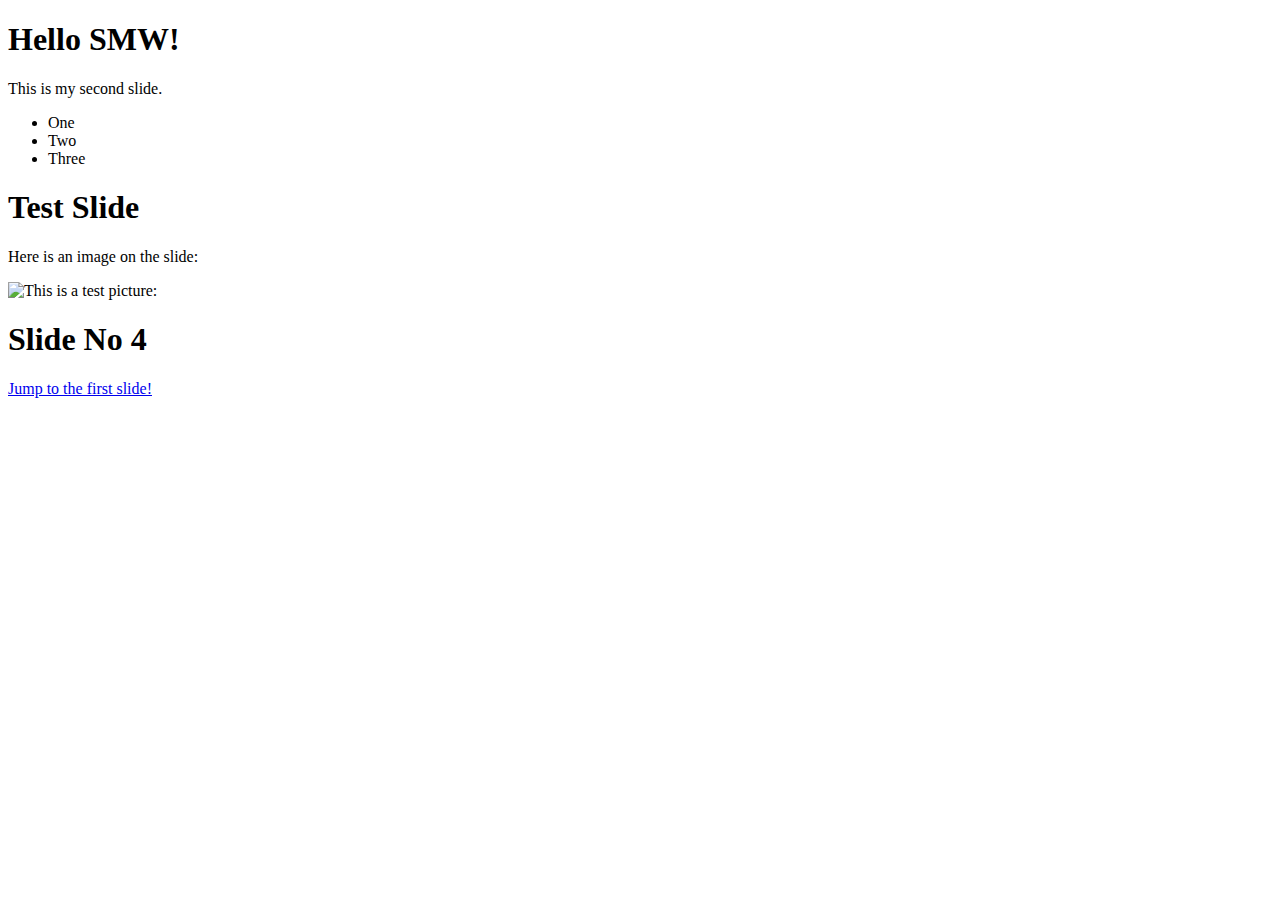
==== public/index.html @ df8255d7 "add configuration:" ====
<!doctype html>
<html lang="en">
  <head>
	<meta name="generator" content="Hugo 0.136.5"><script src="/livereload.js?mindelay=10&amp;v=2&amp;port=1313&amp;path=livereload" data-no-instant defer></script>
    <meta charset="utf-8">
<title>SMW-con-gesinn.it</title>


<meta name="apple-mobile-web-app-capable" content="yes">
<meta name="apple-mobile-web-app-status-bar-style" content="black-translucent">
<meta name="viewport" content="width=device-width, initial-scale=1.0, maximum-scale=1.0, user-scalable=no"><link rel="stylesheet" href="/reveal-js/dist/reset.css">
<link rel="stylesheet" href="/reveal-js/dist/reveal.css"><link rel="stylesheet" href="/reveal-js/dist/theme/black.css" id="theme">
<link rel="stylesheet" href="/highlight-js/default.min.css">
  </head>
  <body>
    
    <div class="reveal">
      <div class="slides">
  

    
<section data-noprocess data-shortcode-slide
      data-background="#FFF"
      data-background-image="/images/first_slide.png"
      id="hello"
      data-transition="zoom"
      data-transition-speed="fast">
  
<div style="position: absolute; top:400px; left: -200px; color: white; font-size: 80px; font-weight: bold;">
   

<span class='fragment ' >gesinn.it!</span>


</div>
</section>

<section data-noprocess data-shortcode-slide
      data-background-image="/images/third_slide.png"
      data-transition="zoom"
      data-transition-speed="fast">
  
<h1 id="hello-smw">Hello SMW!</h1>
<p>This is my second slide.</p>
<ul>
<li><span class='fragment '
  >
  One
</span></li>
<li><span class='fragment '
  >
  Two
</span></li>
<li><span class='fragment '
  >
  Three
</span></li>
</ul>
</section>

<section data-noprocess data-shortcode-slide
      data-background-image="/images/third_slide.png">
  
<h1 id="test-slide">Test Slide</h1>
<p>Here is an image on the slide:</p>
<p><img src="/images/Picture1.png" alt="This is a test picture:"></p>
</section>

<section data-noprocess data-shortcode-slide
      data-background-image="/images/fourth_slide.png">
  
<h1 id="slide-no-4">Slide No 4</h1>
<p><a href="#hello">Jump to the first slide!</a></p>
</section>

  


</div>
      

    </div>
<script type="text/javascript" src=/reveal-hugo/object-assign.js></script>


<script src="/reveal-js/dist/reveal.js"></script>


  <script type="text/javascript" src="/reveal-js/plugin/markdown/markdown.js"></script>
  
  <script type="text/javascript" src="/reveal-js/plugin/highlight/highlight.js"></script>
  
  <script type="text/javascript" src="/reveal-js/plugin/zoom/zoom.js"></script>
  
  <script type="text/javascript" src="/reveal-js/plugin/notes/notes.js"></script>
  
<script type="text/javascript">
  
  
  function camelize(map) {
    if (map) {
      Object.keys(map).forEach(function(k) {
        newK = k.replace(/(\_\w)/g, function(m) { return m[1].toUpperCase() });
        if (newK != k) {
          map[newK] = map[k];
          delete map[k];
        }
      });
    }
    return map;
  }

  var revealHugoDefaults = { center: true, controls: true, history: true, progress: true, transition: "slide" };
  var revealHugoSiteParams = {};
  var revealHugoPageParams = {};

  var revealHugoPlugins = {
    
    plugins: [RevealMarkdown,RevealHighlight,RevealZoom,RevealNotes]
  };

  
  var options = Object.assign({},
    camelize(revealHugoDefaults),
    camelize(revealHugoSiteParams),
    camelize(revealHugoPageParams),
    camelize(revealHugoPlugins));

  Reveal.initialize(options);
</script>





  
  

  
  

  
  





    
    
  </body>
</html>
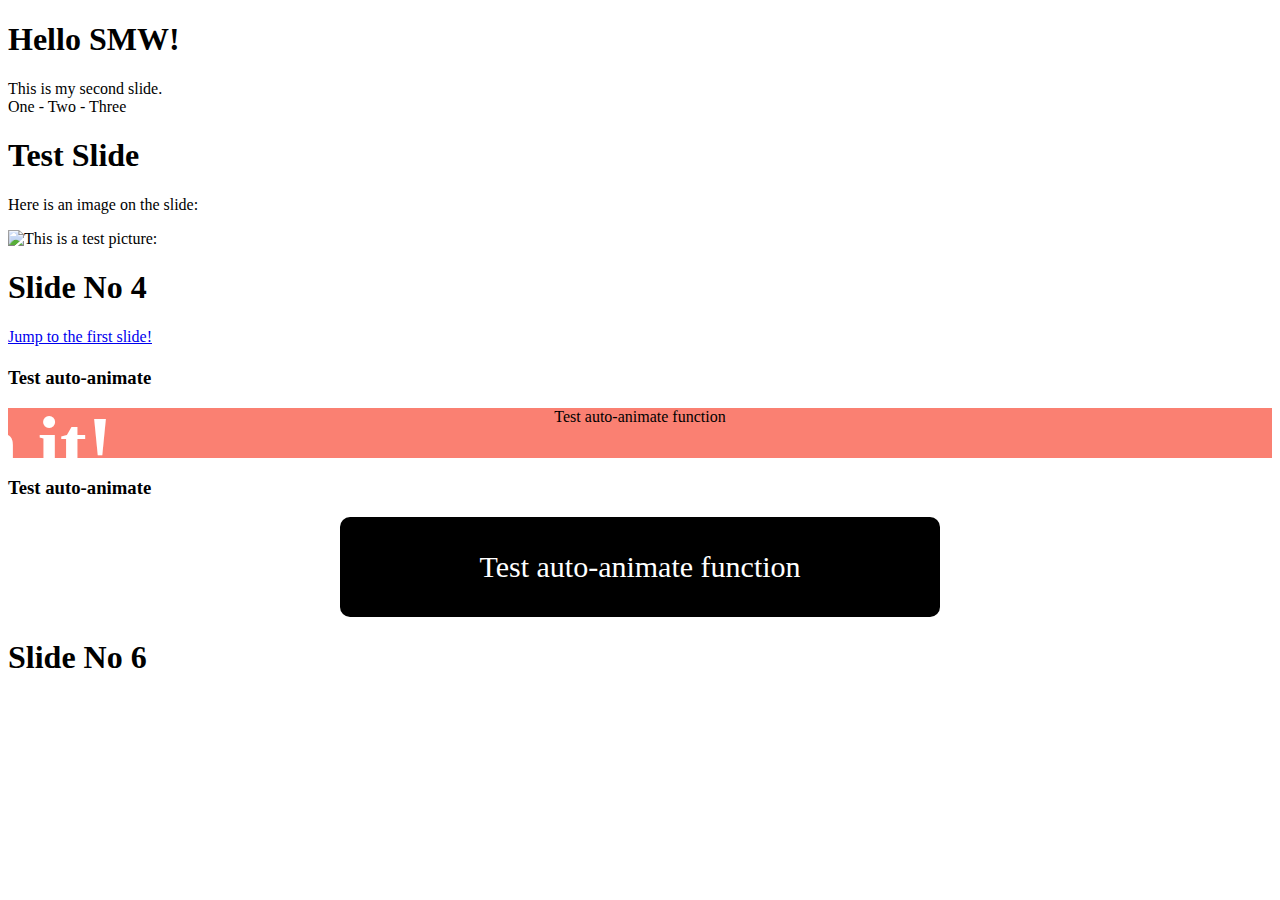
==== commit 52546bd6: "index.md:" ====
--- a/public/index.html
+++ b/public/index.html
@@ -21,7 +21,7 @@
     
 <section data-noprocess data-shortcode-slide
       data-background="#FFF"
-      data-background-image="/images/first_slide.png"
+      data-background-image="/images/main.png"
       id="hello"
       data-transition="zoom"
       data-transition-speed="fast">
@@ -36,30 +36,32 @@
 </section>
 
 <section data-noprocess data-shortcode-slide
-      data-background-image="/images/third_slide.png"
+      data-background-image="/images/blue_background.png"
       data-transition="zoom"
       data-transition-speed="fast">
   
-<h1 id="hello-smw">Hello SMW!</h1>
-<p>This is my second slide.</p>
-<ul>
-<li><span class='fragment '
+<h1 id="span-stylecolor-blackhello-smwspan"><span style="color: black;">Hello SMW!</span></h1>
+<div>
+This is my second slide.
+</div>
+<div style="color:black;">
+<span class='fragment '
   >
   One
-</span></li>
-<li><span class='fragment '
+</span> -
+<span class='fragment '
   >
   Two
-</span></li>
-<li><span class='fragment '
+</span> -
+<span class='fragment '
   >
   Three
-</span></li>
-</ul>
+</span>
+</div>
 </section>
 
 <section data-noprocess data-shortcode-slide
-      data-background-image="/images/third_slide.png">
+      data-background-image="/images/blue_background.png">
   
 <h1 id="test-slide">Test Slide</h1>
 <p>Here is an image on the slide:</p>
@@ -67,10 +69,33 @@
 </section>
 
 <section data-noprocess data-shortcode-slide
-      data-background-image="/images/fourth_slide.png">
+      data-background-image="/images/black_background.png">
   
 <h1 id="slide-no-4">Slide No 4</h1>
 <p><a href="#hello">Jump to the first slide!</a></p>
+</section>
+
+<section data-noprocess data-shortcode-slide
+      data-background="#333"
+      data-background-image="/images/white_background.png"
+      data-transition="fade"
+      data-transition-speed="slow">
+  
+<h1 id="heading"></h1>
+<section data-auto-animate>
+  <h3 style="color:black"> Test auto-animate </h3>
+  <div data-id="box" style="height: 50px; background: salmon; text-align: center;">Test auto-animate function</div>
+</section>
+<section data-auto-animate>
+  <h3 style="color:black"> Test auto-animate </h3>
+  <div data-id="box" style="display: flex; justify-content: center; align-items: center; height: 100px; width: 600px; margin: 0 auto; background-color: black; color: white; font-size: 30px; border-radius: 10px;">Test auto-animate function</div>
+</section>
+</section>
+
+<section data-noprocess data-shortcode-slide
+      data-background-image="/images/white_background.png">
+  
+<h1 id="span-stylecolor-blackslide-no-6span"><span style="color: black;">Slide No 6</span></h1>
 </section>
 
   
